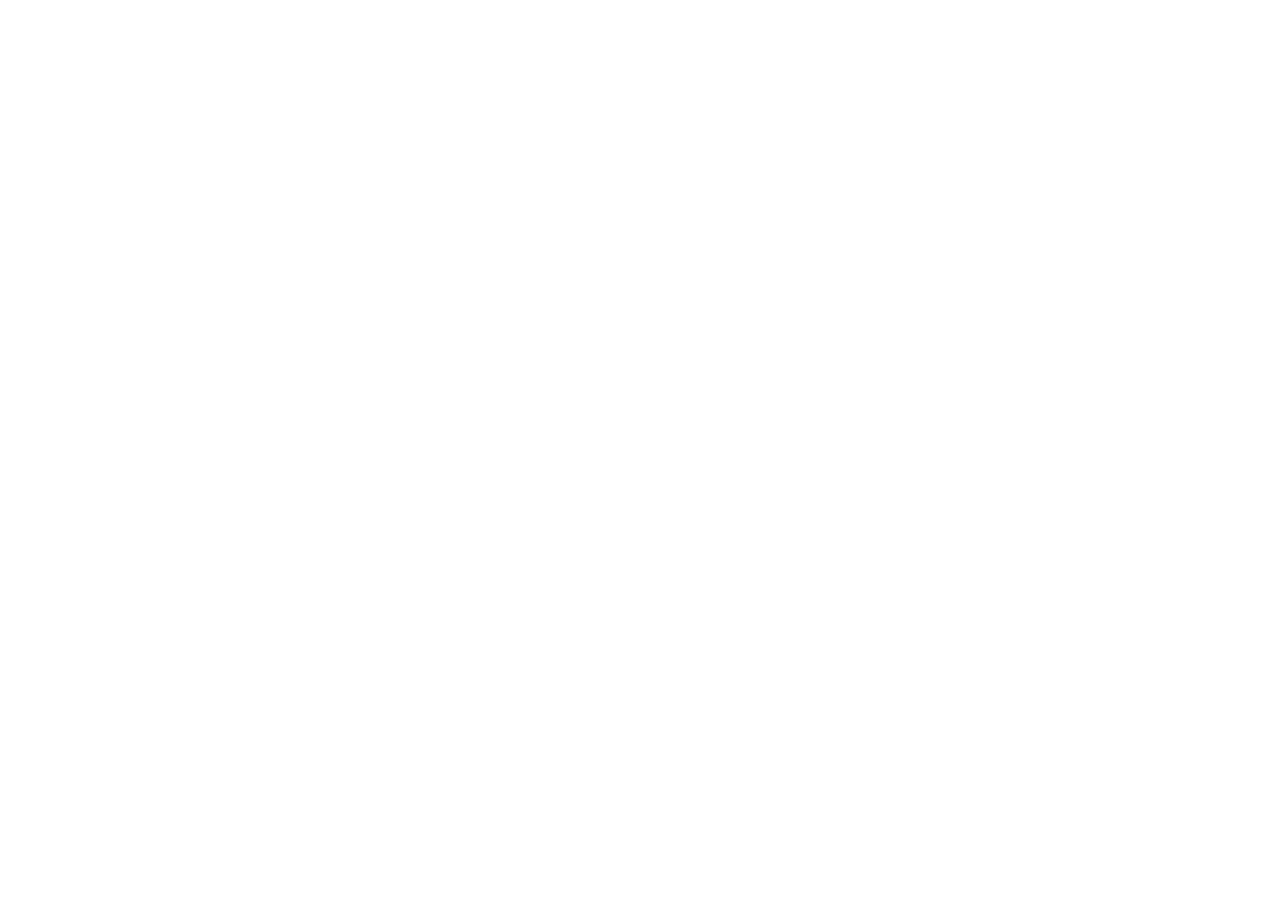
==== app/login.html @ 083002ab "Se creo la página de login.html" ====
<!DOCTYPE html>
<html>
  <head>
    <!--title-->
    <title>Dashboard</title>
    <!--javascript-->
    <script src="js/fontawesome/solid.js"></script>
    <script src="js/login.js"></script>
    <!--stylesheets-->
    <link href="css/style.css" rel="stylesheet" />
    <link href="css/fontawesome/fontawesome.css" rel="stylesheet" />
    <link href="css/fontawesome/solid.css" rel="stylesheet" />
    <!--metadata-->
    <meta name="viewport" content="width=device-width, initial-scale=1" />
    <meta charset="utf-8" />
  </head>
  <body>
    <header>
      <div id="headerLeft">
        <div id="menu"><i class="fas fa-bars large-icon dark-icon"></i></div>
        <div id="logo"><img src="images/logo_white.png" alt="" /></div>
      </div>
    </header>
  </body>
</html>
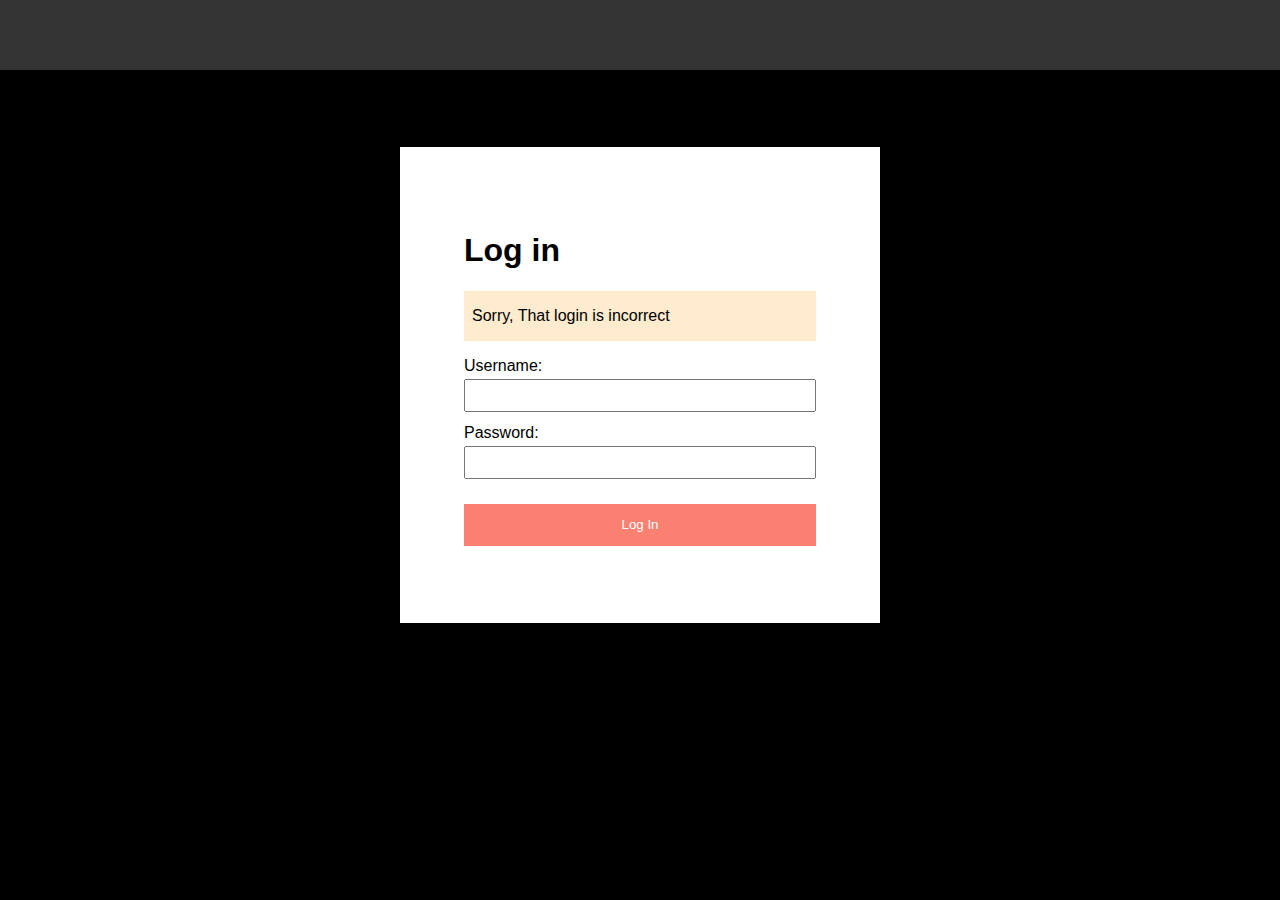
==== commit d097a3d5: "Implementando sistema de login." ====
--- a/app/login.html
+++ b/app/login.html
@@ -21,5 +21,23 @@
         <div id="logo"><img src="images/logo_white.png" alt="" /></div>
       </div>
     </header>
+    <div id="login">
+      <h1>Log in</h1>
+
+      <div id="errorlabel" class="message">
+        Sorry, That login is incorrect
+      </div>
+
+      <div class="login-form">
+        <label>Username:</label>
+        <input id="inputusername" type="text" name="username" />
+
+        <label>Password:</label>
+        <input id="inputpassword" type="password" name="password" />
+
+        <button id="buttonlogin">Log In</button>
+        <input type="hidden" name="did_login" value="true" />
+      </div>
+    </div>
   </body>
 </html>
--- a/app/css/style.css
+++ b/app/css/style.css
@@ -0,0 +1,220 @@
+* {
+  font-family: Arial, Helvetica, sans-serif;
+}
+html {
+  box-sizing: border-box;
+}
+*,
+*:before,
+*:after {
+  box-sizing: inherit;
+}
+body {
+  background: #000;
+  margin: 0;
+}
+header {
+  position: relative;
+  width: 100%;
+  height: 70px;
+  color: #fff;
+  background: #333;
+}
+#headerLeft,
+#menu,
+#logo {
+  position: relative;
+  float: left;
+}
+
+#headerLeft {
+  display: flex;
+  align-items: center;
+  height: 100%;
+}
+#menu {
+  margin: 0px 10px 0px 10px;
+}
+#logo img {
+  height: 50px;
+}
+#logo {
+  width: 250px;
+  height: 49px;
+}
+
+#headerright {
+  position: relative;
+  float: right;
+  display: flex;
+  align-items: center;
+  height: 100%;
+}
+#userphoto,
+.headericon {
+  width: 32px;
+  height: 32px;
+  margin-right: 10px;
+}
+#userphoto img {
+  height: 32px;
+  border-radius: 16px;
+}
+
+/* icons */
+.large-icon {
+  font-size: 32px;
+}
+.icon {
+  font-size: 24px;
+}
+.large-icon,
+.icon {
+  cursor: pointer;
+}
+
+/* dark theme */
+.dark-icon {
+  color: #ddd;
+}
+.dark-icon:hover {
+  color: #fff;
+}
+
+/* light theme */
+.light-icon {
+  color: #555;
+}
+.light-icon:hover {
+  color: #777;
+}
+
+/*devices*/
+#devicelist,
+.device,
+.devicename,
+.deviceicon,
+.devicetype,
+.deviceip {
+  position: relative;
+  float: left;
+}
+#devicelist {
+  width: 30%;
+  height: 564px;
+  margin: 10px;
+  background: #333;
+  overflow-y: scroll;
+}
+#devicelist::-webkit-scrollbar {
+  width: 8px;
+  background: gray;
+}
+.device {
+  border-bottom: 1px solid #555;
+  cursor: pointer;
+}
+.device:hover {
+  background: #444;
+}
+.devicename {
+  width: calc(100% - 20px);
+  font-size: 14pt;
+  color: #eee;
+  margin: 10px;
+}
+.deviceicon {
+  width: 32px;
+  height: 32px;
+  margin: 0px 10px 10px 10px;
+}
+.devicetype,
+.deviceip {
+  font-size: 12pt;
+  color: #aaa;
+}
+.devicetype {
+  width: calc(100% - 62px);
+  height: 32px;
+  display: flex;
+  align-items: center;
+  margin: 0px 10px 10px 0px;
+}
+.deviceip {
+  width: calc(100% - 20px);
+  margin: 0px 10px 10px 10px;
+}
+
+#devicename {
+  display: flex;
+  align-items: center;
+  float: right;
+  width: 65%;
+  height: 50px;
+  margin: 10px 20px 7px 0px;
+  background: #333;
+  color: #fff;
+  padding-left: 5px;
+}
+#devicetype {
+  display: flex;
+  float: right;
+  width: 65%;
+  height: 50px;
+  margin: 7px 20px 7px 0px;
+  background: #333;
+}
+#typeicon {
+  display: flex;
+  width: 50px;
+  height: 50px;
+  background: #333;
+}
+#typename {
+  display: flex;
+  align-items: center;
+  margin-left: 5px;
+  width: 55%;
+  height: 50px;
+  color: #fff;
+  background: #333;
+}
+#chart {
+  display: flex;
+  float: right;
+  width: 65%;
+  height: 420px;
+  margin: 7px 20px 7px 0px;
+  background: #333;
+}
+
+/* login page */
+input {
+  display: block;
+  width: 100%;
+  padding: 0.2em;
+  margin: 0.2em 0 0.6em;
+  font-size: 1.2em;
+}
+#buttonlogin {
+  background: salmon;
+  border: none;
+  margin: 1em 0;
+  color: white;
+  padding: 1em;
+  width: 100%;
+}
+.message {
+  background: blanchedalmond;
+  padding: 1em 0.5em;
+  margin: 1em 0;
+}
+
+#login {
+  padding: 5%;
+  background: white;
+  max-width: 30em;
+  margin: 6% auto;
+  box-shadow: 1em 1em 0 0 rgba(0, 0, 0, 0.2);
+  font-family: Raleway, sans-serif;
+}
